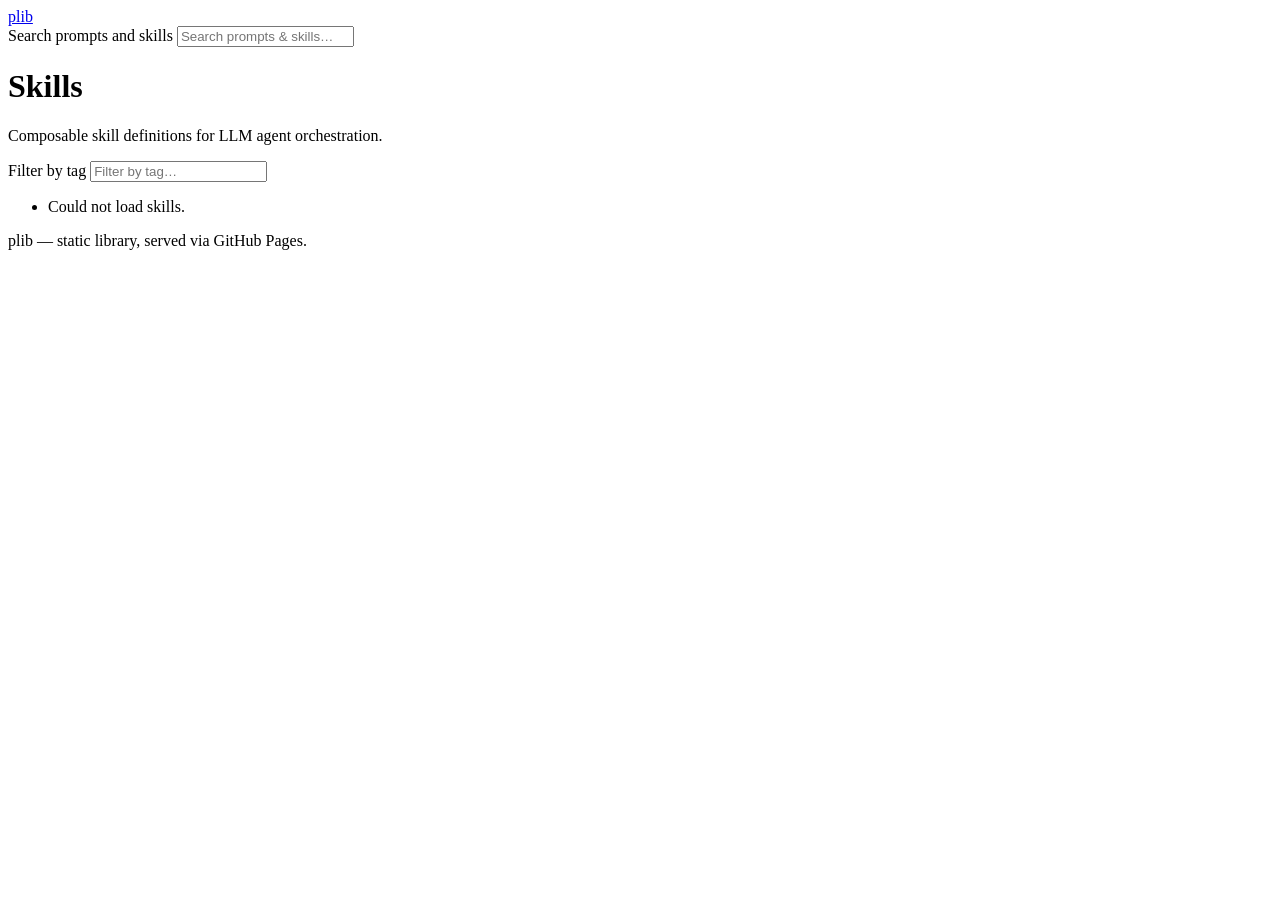
==== .skill/index.html @ 72a9a6df "feat(skill): add .skill/index.html — phase 2 skill listing page" ====
<!doctype html>
<html lang="en">
<head>
<meta charset="utf-8">
<meta name="viewport" content="width=device-width, initial-scale=1">
<title>Skills — plib</title>
<link rel="stylesheet" href="/plib/assets/css/style.css">
</head>
<body>
<header class="site-header">
  <a class="brand" href="/plib/">plib</a>
  <div class="search-wrap">
    <label for="site-search" class="visually-hidden">Search prompts and skills</label>
    <input id="site-search" type="search" placeholder="Search prompts &amp; skills…" autocomplete="off">
    <ul id="search-results" class="search-results" hidden></ul>
  </div>
</header>

<nav class="breadcrumbs" aria-label="Breadcrumb">
  <ol id="breadcrumb-list"></ol>
</nav>

<main id="main-content">
  <h1 class="page-title">Skills</h1>
  <p class="page-desc">Composable skill definitions for LLM agent orchestration.</p>
  <div id="filter-bar" class="filter-bar">
    <label for="tag-filter" class="visually-hidden">Filter by tag</label>
    <input id="tag-filter" type="search" placeholder="Filter by tag…" autocomplete="off">
  </div>
  <ul id="card-grid" class="card-grid" aria-live="polite"></ul>
  <p id="empty-state" class="empty-state" hidden>No skills match that tag.</p>
</main>

<footer class="site-footer">
  <p>plib — static library, served via GitHub Pages.</p>
</footer>

<script src="/plib/assets/js/main.js" defer></script>
<script>
(function () {
  var INDEX_URL = '/plib/data/search-index.json';

  async function init() {
    var grid = document.getElementById('card-grid');
    var empty = document.getElementById('empty-state');
    var tagInput = document.getElementById('tag-filter');
    if (!grid) return;

    var items = [];
    try {
      var res = await fetch(INDEX_URL);
      if (!res.ok) throw new Error();
      var all = await res.json();
      items = all.filter(function (e) { return e.type === 'skill'; });
    } catch {
      grid.innerHTML = '<li class="card-error">Could not load skills.</li>';
      return;
    }

    function render(list) {
      if (!list.length) {
        grid.innerHTML = '';
        empty.hidden = false;
        return;
      }
      empty.hidden = true;
      grid.innerHTML = list.map(function (item) {
        var tagMarkup = (item.tags || []).map(function (t) {
          return '<span class="tag">' + t + '</span>';
        }).join('');
        return '<li class="card"><a href="' + item.url + '">' +
          '<h2 class="card-title">' + item.title + '</h2>' +
          '<div class="card-tags">' + tagMarkup + '</div>' +
          '</a></li>';
      }).join('');
    }

    render(items);

    tagInput.addEventListener('input', function () {
      var q = tagInput.value.trim().toLowerCase();
      if (!q) { render(items); return; }
      render(items.filter(function (item) {
        return (item.tags || []).some(function (t) { return t.toLowerCase().includes(q); }) ||
               item.title.toLowerCase().includes(q);
      }));
    });
  }

  document.addEventListener('DOMContentLoaded', init);
}());
</script>
</body>
</html>
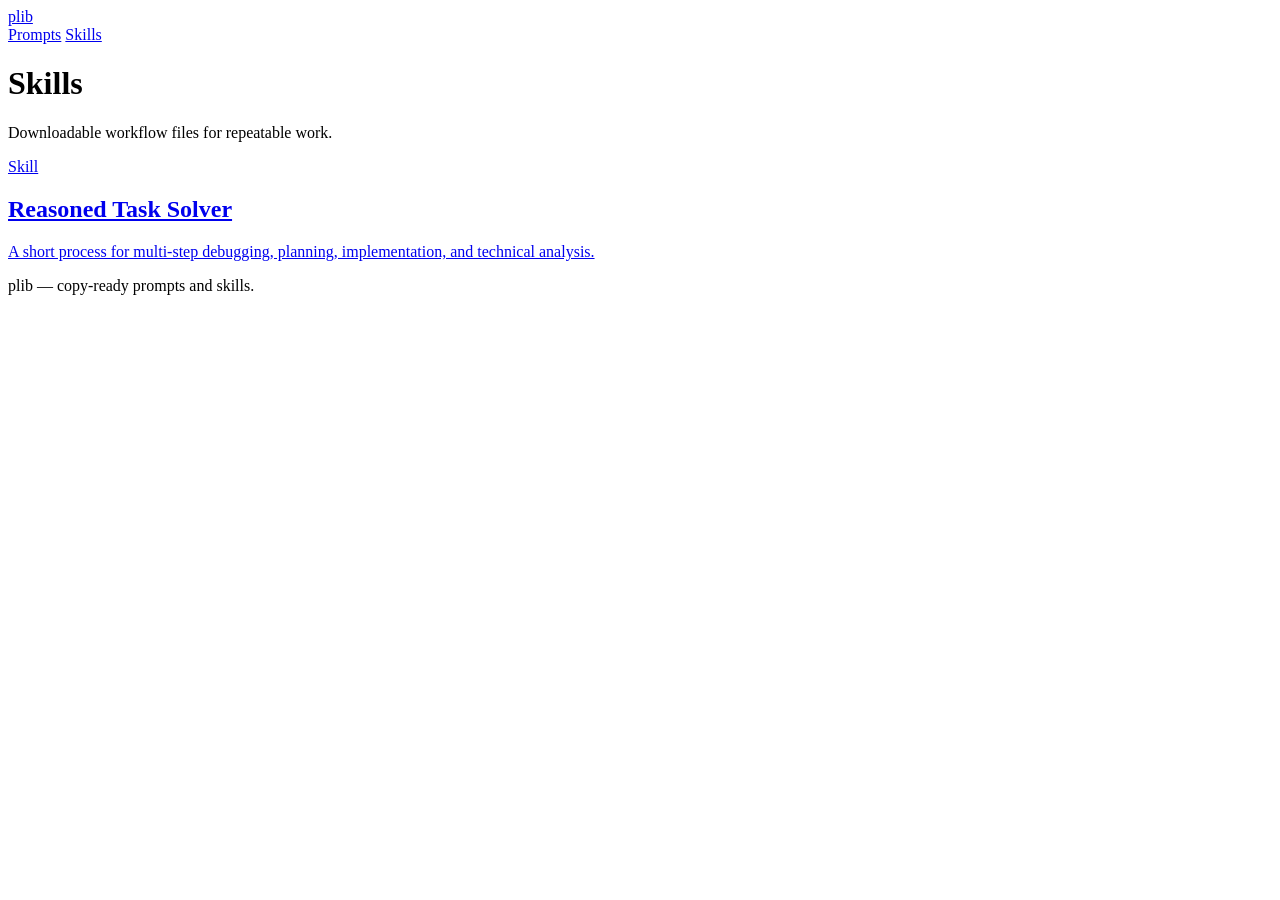
==== commit 52379d22: "Simplify prompt and skill library" ====
--- a/.skill/index.html
+++ b/.skill/index.html
@@ -1,94 +1,35 @@
 <!doctype html>
 <html lang="en">
 <head>
-<meta charset="utf-8">
-<meta name="viewport" content="width=device-width, initial-scale=1">
-<title>Skills — plib</title>
-<link rel="stylesheet" href="/plib/assets/css/style.css">
+  <meta charset="utf-8">
+  <meta name="viewport" content="width=device-width, initial-scale=1">
+  <title>Skills — plib</title>
+  <link rel="stylesheet" href="/plib/assets/css/style.css">
+  <link rel="stylesheet" href="/plib/assets/css/library.css">
 </head>
 <body>
-<header class="site-header">
-  <a class="brand" href="/plib/">plib</a>
-  <div class="search-wrap">
-    <label for="site-search" class="visually-hidden">Search prompts and skills</label>
-    <input id="site-search" type="search" placeholder="Search prompts &amp; skills…" autocomplete="off">
-    <ul id="search-results" class="search-results" hidden></ul>
-  </div>
-</header>
-
-<nav class="breadcrumbs" aria-label="Breadcrumb">
-  <ol id="breadcrumb-list"></ol>
-</nav>
-
-<main id="main-content">
-  <h1 class="page-title">Skills</h1>
-  <p class="page-desc">Composable skill definitions for LLM agent orchestration.</p>
-  <div id="filter-bar" class="filter-bar">
-    <label for="tag-filter" class="visually-hidden">Filter by tag</label>
-    <input id="tag-filter" type="search" placeholder="Filter by tag…" autocomplete="off">
-  </div>
-  <ul id="card-grid" class="card-grid" aria-live="polite"></ul>
-  <p id="empty-state" class="empty-state" hidden>No skills match that tag.</p>
-</main>
-
-<footer class="site-footer">
-  <p>plib — static library, served via GitHub Pages.</p>
-</footer>
-
-<script src="/plib/assets/js/main.js" defer></script>
-<script>
-(function () {
-  var INDEX_URL = '/plib/data/search-index.json';
-
-  async function init() {
-    var grid = document.getElementById('card-grid');
-    var empty = document.getElementById('empty-state');
-    var tagInput = document.getElementById('tag-filter');
-    if (!grid) return;
-
-    var items = [];
-    try {
-      var res = await fetch(INDEX_URL);
-      if (!res.ok) throw new Error();
-      var all = await res.json();
-      items = all.filter(function (e) { return e.type === 'skill'; });
-    } catch {
-      grid.innerHTML = '<li class="card-error">Could not load skills.</li>';
-      return;
-    }
-
-    function render(list) {
-      if (!list.length) {
-        grid.innerHTML = '';
-        empty.hidden = false;
-        return;
-      }
-      empty.hidden = true;
-      grid.innerHTML = list.map(function (item) {
-        var tagMarkup = (item.tags || []).map(function (t) {
-          return '<span class="tag">' + t + '</span>';
-        }).join('');
-        return '<li class="card"><a href="' + item.url + '">' +
-          '<h2 class="card-title">' + item.title + '</h2>' +
-          '<div class="card-tags">' + tagMarkup + '</div>' +
-          '</a></li>';
-      }).join('');
-    }
-
-    render(items);
-
-    tagInput.addEventListener('input', function () {
-      var q = tagInput.value.trim().toLowerCase();
-      if (!q) { render(items); return; }
-      render(items.filter(function (item) {
-        return (item.tags || []).some(function (t) { return t.toLowerCase().includes(q); }) ||
-               item.title.toLowerCase().includes(q);
-      }));
-    });
-  }
-
-  document.addEventListener('DOMContentLoaded', init);
-}());
-</script>
+  <header class="site-header">
+    <a class="brand" href="/plib/">plib</a>
+    <nav class="site-nav" aria-label="Primary navigation">
+      <a href="/plib/prompts/">Prompts</a>
+      <a href="/plib/.skill/">Skills</a>
+    </nav>
+  </header>
+  <main id="main-content">
+    <header class="listing-header">
+      <h1 class="page-title">Skills</h1>
+      <p class="page-desc">Downloadable workflow files for repeatable work.</p>
+    </header>
+    <section class="library-grid" aria-label="Skill library">
+      <article class="library-card">
+        <a href="/plib/.skill/chain-of-thought.html">
+          <p class="eyebrow">Skill</p>
+          <h2>Reasoned Task Solver</h2>
+          <p>A short process for multi-step debugging, planning, implementation, and technical analysis.</p>
+        </a>
+      </article>
+    </section>
+  </main>
+  <footer class="site-footer"><p>plib — copy-ready prompts and skills.</p></footer>
 </body>
 </html>
